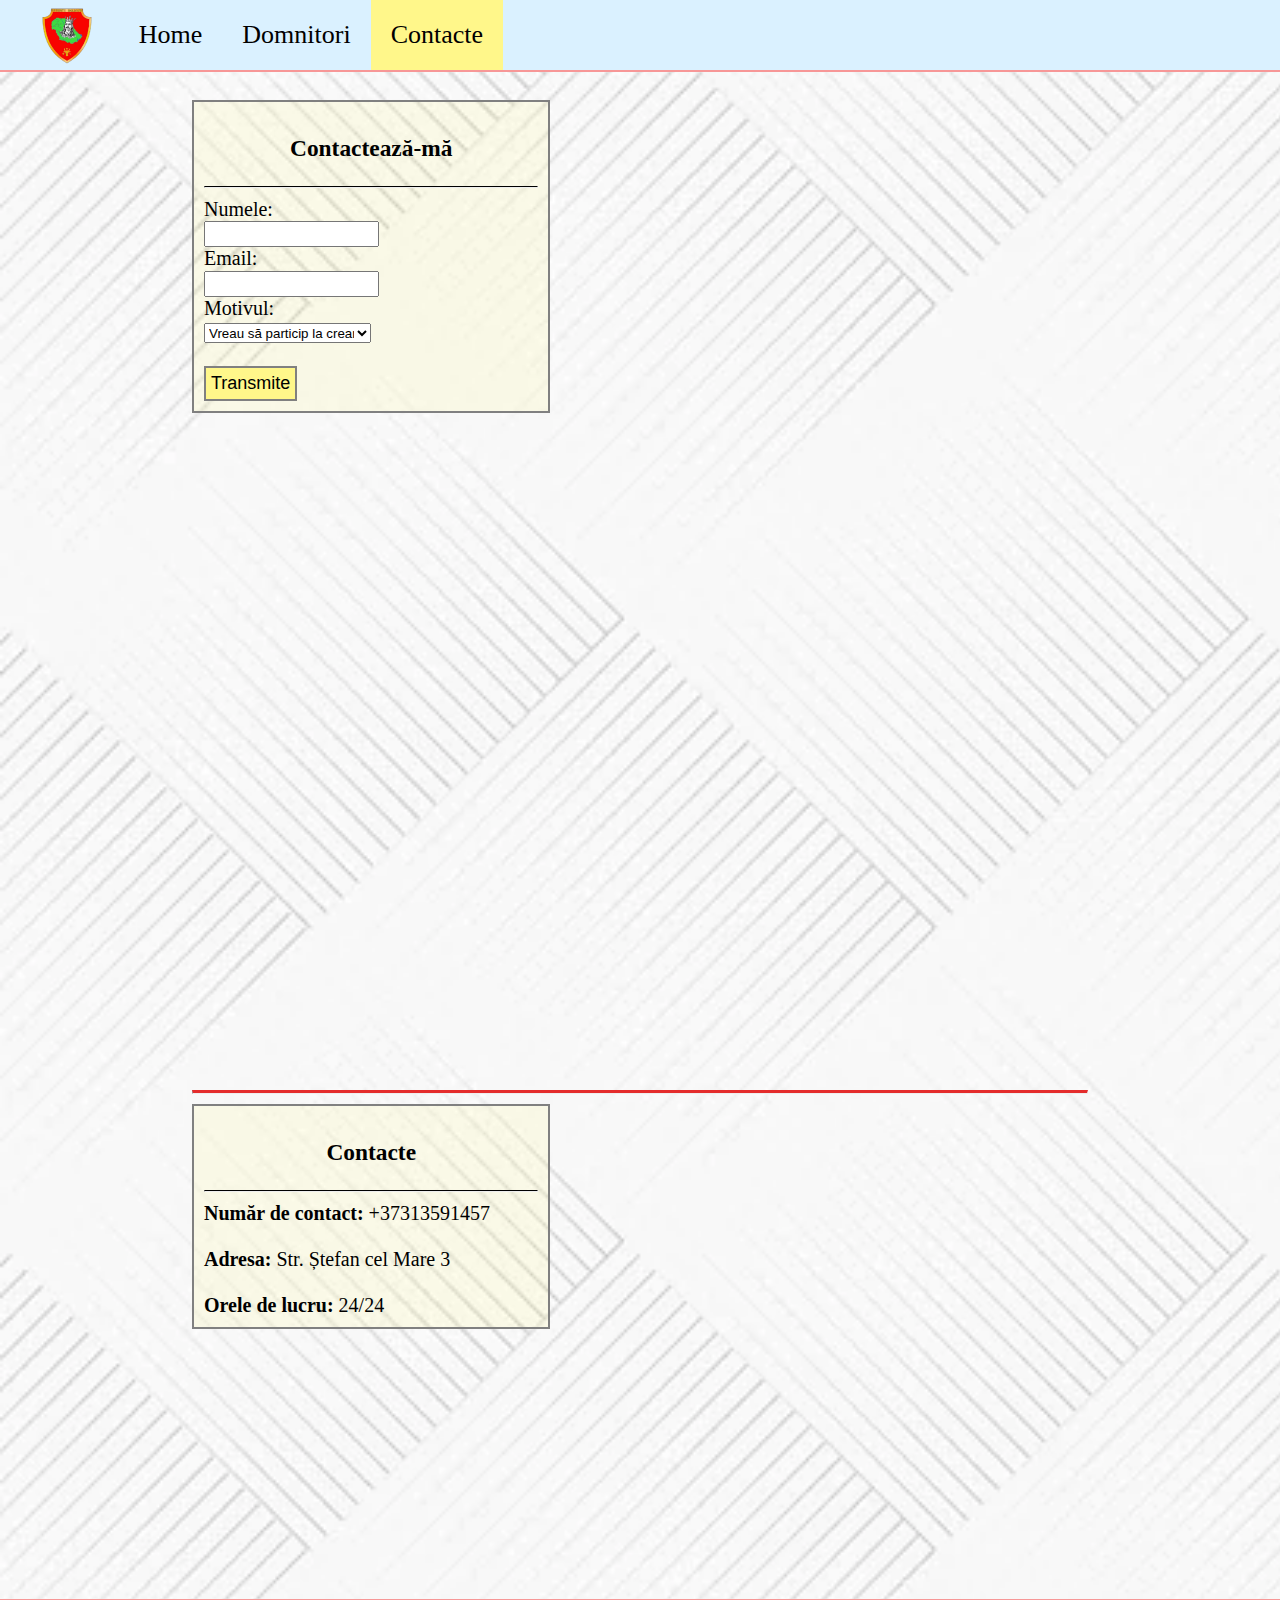
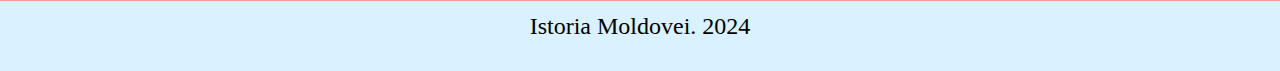
==== pages/contacte.html @ 00e51e1d "Add files via upload" ====
<!DOCTYPE html>
<html>

<head>
    <title>Istoria Moldovei</title>
    <meta charset="UTF-8">
    <meta name="viewport" content="widh=device-widh, initial-scale=1.0" />
    <link rel="stylesheet" href="../css/style.css">
    <link rel="stylesheet" href="https://cdnjs.cloudflare.com/ajax/libs/font-awesome/4.7.0/css/font-awesome.min.css" />
    <link rel="icon" type="image/png" href="../images/PI.png" />
    <script src="../js/main.js"></script>
</head>

<body>
    <header>
        <img class="header-logo" src="../images/PI.png" alt="Logoul siteului" />

        <div id="navbar" class="nav">
            <a href="../index.html">Home</a>
            <a href="despre.html">Domnitori</a>
            <a href="contacte.html" class="active">Contacte</a>
            <a class="hamburger-menu" onclick="mobileMenu()"> <i class="fa fa-bars"></i></a>
        </div>
        
    </header>

    <div class="container">
        <br>

        <div class="row">
            <div class="col-4">
                <div class="contact-form">
                    <h3 class="centered">Contactează-mă</h3>
                    <hr>

                    <form>
                        <label for="nume">Numele: </label><br>
                        <input class="input-box" type="text" name="nume" id="nume"><br>

                        <label for="email">Email: </label><br>
                        <input class="input-box" type="email" name="email" id="email" required><br>

                        <label for="motiv">Motivul: </label><br>
                        <select class="input-box" name="motiv" id="email">
                            <option>Vreau să particip la crearea saitului</option>
                            <option>Vreau să ajut la căutarea informației</option>
                            <option>Vreau informații adăugătoare</option>
                        </select>

                        <br><br>
                        <input class="input-submit" type="submit" value="Transmite">
                    </form>
                </div>
            </div>
            <div class="col-6 centered">
                <div class="container-iframe">
                    <iframe width="100%" height="315" src="https://www.youtube.com/embed/k5oZBg23RbE?si=GtIoDfOr-KZud-D0"
                    title="YouTube video player" frameborder="0"
                    allow="accelerometer; autoplay; clipboard-write; encrypted-media; gyroscope; picture-in-picture; web-share"
                    allowfullscreen></iframe>
                <iframe width="100%" height="315" src="https://www.youtube.com/embed/PrLxdXCFEfc?si=5Z4TSQgfPHntFKE4"
                    title="YouTube video player" frameborder="0"
                    allow="accelerometer; autoplay; clipboard-write; encrypted-media; gyroscope; picture-in-picture; web-share"
                    allowfullscreen></iframe>
                <iframe width="100%" height="315" src="https://www.youtube.com/embed/8TJnBGfkbSM?si=PDtf2sqOB2qfubfU"
                    title="YouTube video player" frameborder="0"
                    allow="accelerometer; autoplay; clipboard-write; encrypted-media; gyroscope; picture-in-picture; web-share"
                    allowfullscreen></iframe>
                </div>
               
            </div>
        </div>

        <hr class="hr-head">
        <div class="row">
            <div class="col-4">
                <div class="container-contacte">
                    <h3 class="centered">Contacte</h3>

                    <hr>

                    <b>Număr de contact: </b><span>+37313591457</span><br><br>
                    <b>Adresa: </b><span>Str. Ștefan cel Mare 3</span><br><br>
                    <b>Orele de lucru: </b><span>24/24</span>
                </div>
            </div>
            <div class="col-6">
                <div class="container-iframe" >
                    <iframe
                        src="https://www.google.com/maps/embed?pb=!1m18!1m12!1m3!1d174147.22022215475!2d28.693366603121817!3d46.999984987677124!2m3!1f0!2f0!3f0!3m2!1i1024!2i768!4f13.1!3m3!1m2!1s0x40c97c3628b769a1%3A0x37d1d6305749dd3c!2z0JrQuNGI0LjQvdGR0LIsINCc0L7Qu9C00L7QstCw!5e0!3m2!1sru!2s!4v1706367462493!5m2!1sru!2s"
                        width="100%" height="450" style="border:0;" allowfullscreen="" loading="lazy"
                        referrerpolicy="no-referrer-when-downgrade"></iframe>
                </div>
            </div>

        </div>

    </div>

    <footer>
        <div class="centered footer-info">
            <span>Istoria Moldovei. </span>
            <span>2024</span>
        </div>
    </footer>
</body>

</html>
---- css/style.css ----
body {
    margin: 0;
    background-image: url("../images/background.webp");
    background-size: cover;
    background-repeat: no-repeat;
    font-family:Georgia, 'Times New Roman', Times, serif;
    font-size: 20px;
}

header {
    background-color: rgb(218, 241, 255);
    min-height: 70px;
    border-bottom: 2px solid #f79797;
}

header a {
    float: left;
    color: black;
    text-decoration: none;
    font-size: 26px;
    padding: 20px;
}

header a.active {
    background-color: #fff78a;
}

header a:hover {
    background-color: #fff78a7e;
}

footer {
    min-height: 70px;
    background-color: rgb(218, 241, 255);
    border-top: 2px solid #f79797;
    width: 100%;
}

h1,
h2,
h3,
h4,
h5,
h6 {
    font-family: Cambria, Cochin, Georgia, Times, 'Times New Roman', serif; 
}

h1 {
    text-shadow: 5px 3px 20px gray;
}

h2 {
    margin-bottom: 0em;
}

img {
    max-width: 100%;
}

p {
    line-height: 140%;
}

hr {
    border-top: 1px solid black;
}

.hr-head {
    border-top: 3px solid #e42c2c;
}

.container {
     min-height: 95vh;
     padding: 5px 15% 20px 15%;
}

.header-logo {
    float:left;
    height: 60px;
    margin: 6px 25px 10px 40px;
}

.centered {
    text-align: center;
}

.footer-info {
    margin-top:12px;
    font-size:24px;
}

.img-start {
    max-height: 500px;
    border: 3px solid #e42c2c;
    box-shadow: 6px 6px 8px gray;
}

.container-limbaje {
    display: flex;
    justify-content: space-around;
    flex-wrap: wrap;
}

.img-limbaj {
    margin-top: 5px;
    max-height: 160px;
    transition: all linear 1s;
}

.img-limbaj:hover {
    transform: scale(1.1);
    transition: all linear 1,5s;
}

.col-1 {width: 10%;}
.col-2 {width: 20%;}
.col-3 {width: 30%;}
.col-4 {width: 40%;}
.col-5 {width: 50%;}
.col-6 {width: 60%;}
.col-7 {width: 70%;}
.col-8 {width: 80%;}
.col-9 {width: 90%;}
.col-10 {width: 100%;}

[class*="col-"] {
    float: left;
}

.row {
    overflow: hidden;
}

.input-box {
    width: 50%;
    height: 20px;
}

.input-submit {
    font-size: 18px;
    background-color: #fff78a;
    padding: 5px;
    border: 2px solid gray;
}

.contact-form {
    background-color: #fff78a2a;
    padding: 10px;
    border: 2px solid gray;
}

.container-contacte {
    background-color: #fff78a2a;
    padding: 10px;
    border: 2px solid gray;
}

.hamburger-menu {
    display: none;
    float: right;
}

.container-iframe {
    margin: auto;
    padding: 10px;
}

.img-despre {
    max-height: 285px;
    border: 3px solid #e42c2c;
    box-shadow: 5px 5px 15px black;
    margin: 15px;
}

.img-leg {
    max-width: 200px;
    float: left;
    border: 2px solid #e42c2c;
    box-shadow: 2px 2px 15px black;
    margin-right: 15px;
    margin-bottom: 1px;
}

.img-domn {
    max-width: 100px;
    border: 1px solid #e42c2c;
    margin: 2px;
    vertical-align: middle;
}

.img-domn-round {
    max-width: 100px;
    border: 1px solid #e42c2c;
    border-radius: 100%;
    margin: 2px;
    vertical-align: middle;
}

table, th, td {
    border: 2px solid #fff78a;
    line-height: 1.5;
}

tr {
    background-color: white;
}

th, td {
    min-width: 100px;
    text-align: center;
}

table {
    width: 100%;
}

tr:nth-child(2n) {
    background-color: lightgray;
}

.tabel-date {
    overflow-x: scroll;
}

.slideshow-container {
    height: 470px;
    display: flex;
    justify-content: center;
}

.slide {
    display: none;
    position: relative;
}

.slide img {
    max-width: 100%;
    max-height: 450px;
    border: 3px solid #e42c2c;
    box-shadow: 5px 5px 10px black;
}

.numar-slide {
    position: absolute;
    left: 10px;
    top: 10px;
    background-color: rgba(250, 250, 250, 0.75);
    padding: 5px;
    border-radius: 10px;
    font-weight: bold;
}

@media (max-width: 770px) {
    
    .container {
        padding: 5px 5% 20px 5%;
    }

    [class*="col-"] {
        width: 100%;
    }

    .nav a{
        display: none;
    }
   
    a.hamburger-menu {
        display: block;
        position: absolute;
        right: 0;
        top: 0;
    }

    .nav.mobile a {
        float: none;
        display: block;
        text-align: left;
    }

    .slideshow-container {
        height: 270px;
    }

    .slide img {
        max-height: 250px;
    }
}
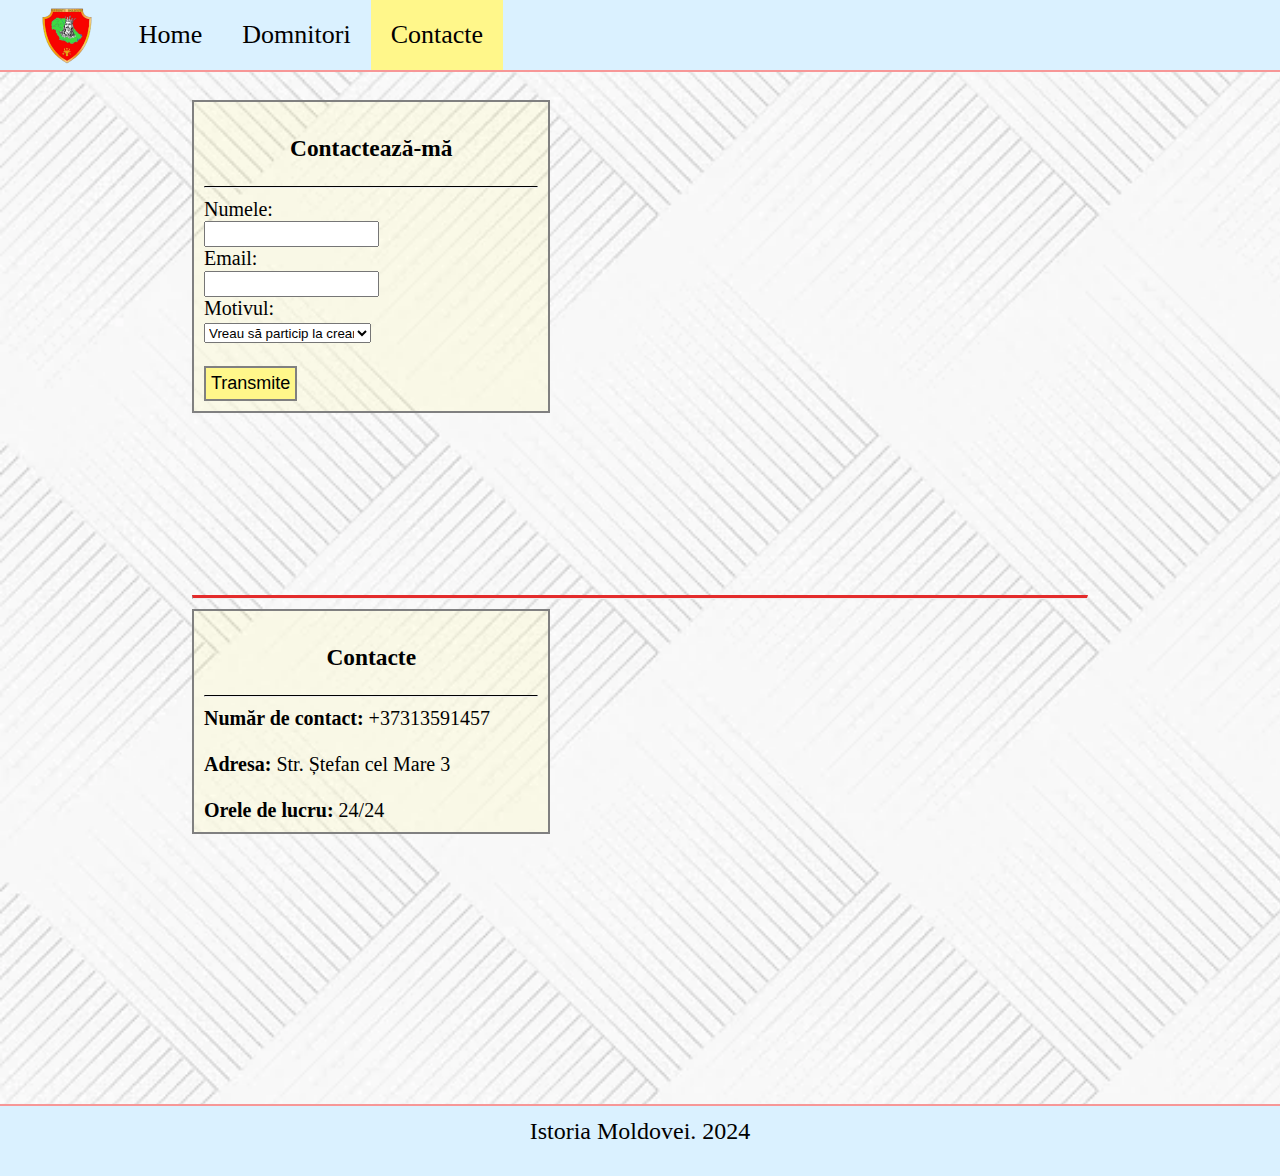
==== commit 5df6b82d: "Update contacte.html" ====
--- a/pages/contacte.html
+++ b/pages/contacte.html
@@ -7,7 +7,7 @@
     <meta name="viewport" content="widh=device-widh, initial-scale=1.0" />
     <link rel="stylesheet" href="../css/style.css">
     <link rel="stylesheet" href="https://cdnjs.cloudflare.com/ajax/libs/font-awesome/4.7.0/css/font-awesome.min.css" />
-    <link rel="icon" type="image/png" href="../images/PI.png" />
+    <link rel="icon" type="image/png" href="../images/SI.png" />
     <script src="../js/main.js"></script>
 </head>
 
@@ -54,15 +54,15 @@
             </div>
             <div class="col-6 centered">
                 <div class="container-iframe">
-                    <iframe width="100%" height="315" src="https://www.youtube.com/embed/k5oZBg23RbE?si=GtIoDfOr-KZud-D0"
+                    <iframe src="https://www.youtube.com/embed/k5oZBg23RbE?si=GtIoDfOr-KZud-D0"
                     title="YouTube video player" frameborder="0"
                     allow="accelerometer; autoplay; clipboard-write; encrypted-media; gyroscope; picture-in-picture; web-share"
                     allowfullscreen></iframe>
-                <iframe width="100%" height="315" src="https://www.youtube.com/embed/PrLxdXCFEfc?si=5Z4TSQgfPHntFKE4"
+                <iframe src="https://www.youtube.com/embed/PrLxdXCFEfc?si=5Z4TSQgfPHntFKE4"
                     title="YouTube video player" frameborder="0"
                     allow="accelerometer; autoplay; clipboard-write; encrypted-media; gyroscope; picture-in-picture; web-share"
                     allowfullscreen></iframe>
-                <iframe width="100%" height="315" src="https://www.youtube.com/embed/8TJnBGfkbSM?si=PDtf2sqOB2qfubfU"
+                <iframe src="https://www.youtube.com/embed/8TJnBGfkbSM?si=PDtf2sqOB2qfubfU"
                     title="YouTube video player" frameborder="0"
                     allow="accelerometer; autoplay; clipboard-write; encrypted-media; gyroscope; picture-in-picture; web-share"
                     allowfullscreen></iframe>
@@ -105,4 +105,4 @@
     </footer>
 </body>
 
-</html>+</html>
--- a/css/style.css
+++ b/css/style.css
@@ -109,7 +109,7 @@
 
 .img-limbaj:hover {
     transform: scale(1.1);
-    transition: all linear 1,5s;
+    transition: all linear 1.5s;
 }
 
 .col-1 {width: 10%;}
@@ -170,6 +170,7 @@
     border: 3px solid #e42c2c;
     box-shadow: 5px 5px 15px black;
     margin: 15px;
+    max-width: 90%;
 }
 
 .img-leg {
@@ -219,7 +220,8 @@
 }
 
 .tabel-date {
-    overflow-x: scroll;
+    overflow-x: auto;
+    max-width: 100%;
 }
 
 .slideshow-container {
@@ -283,6 +285,20 @@
 
     .slide img {
         max-height: 250px;
-    }
-}
-
+        width: 98%;
+    }
+
+    .img-despre {
+        max-height: 250px;
+        box-shadow: 4px 4px 10px black;
+    }
+
+    .img-leg {
+        width: 50%;
+    }
+
+    .img-limbaj {
+        margin-top: 4px;
+        max-height: 125px;
+    }
+}
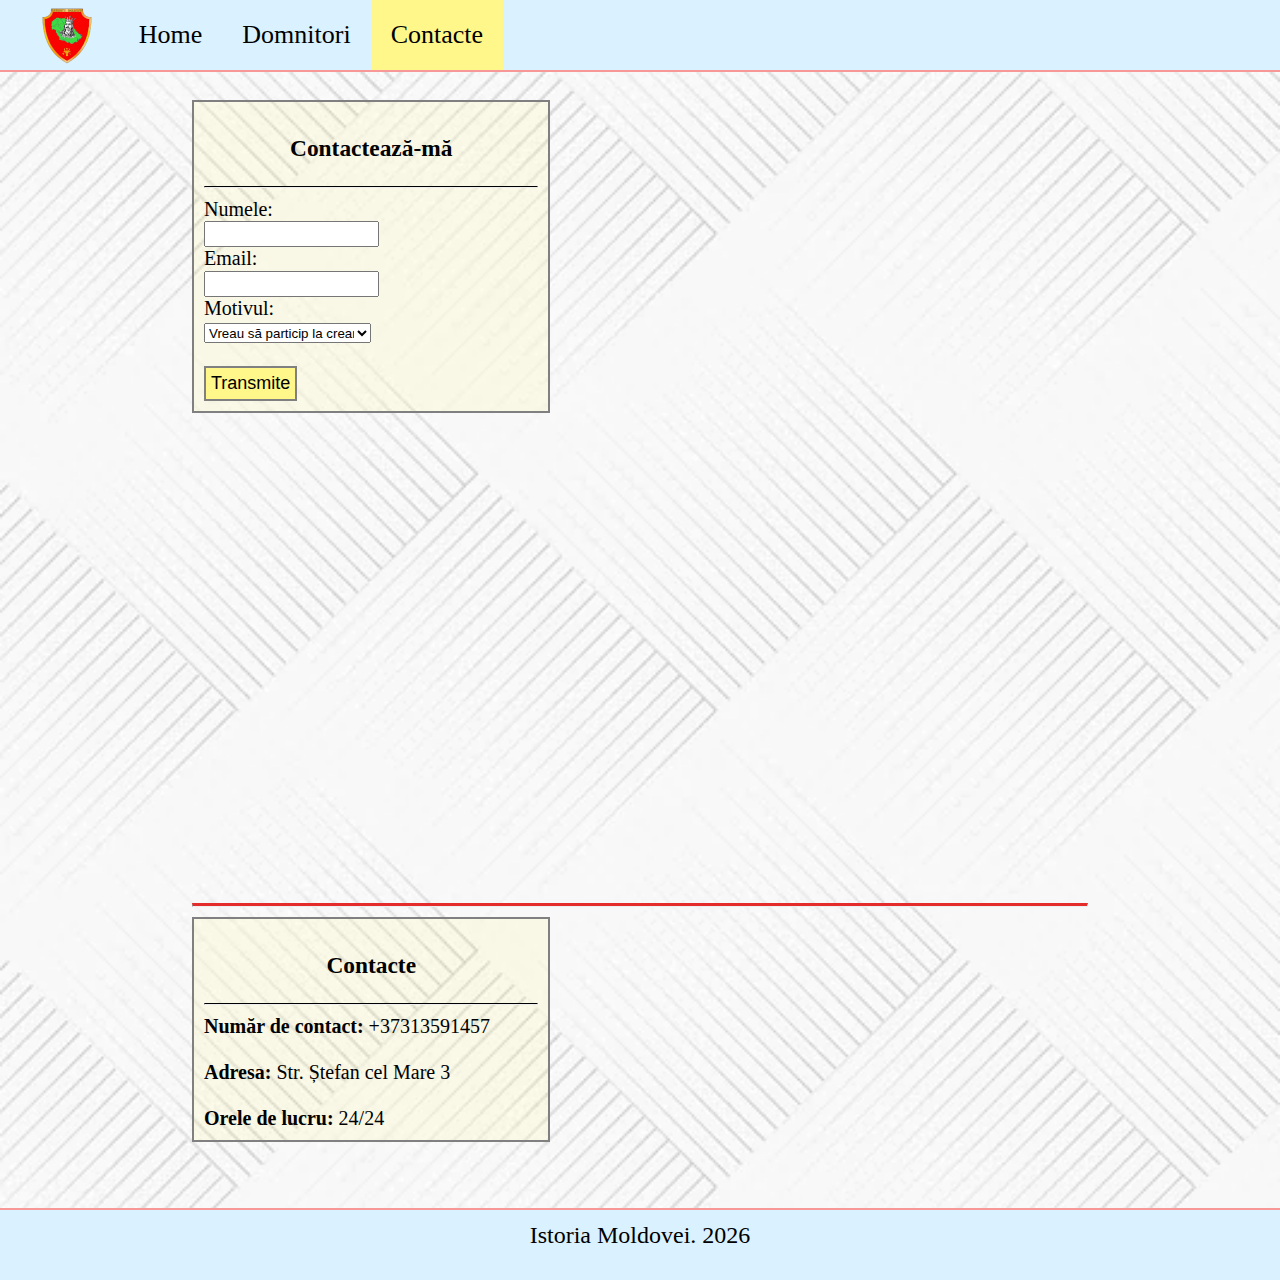
==== commit 04e86fd3: "Update contacte.html" ====
--- a/pages/contacte.html
+++ b/pages/contacte.html
@@ -100,9 +100,12 @@
     <footer>
         <div class="centered footer-info">
             <span>Istoria Moldovei. </span>
-            <span>2024</span>
+            <span id="an"> </span>
         </div>
     </footer>
+
+        <script src="../js/main.js"></script>
+    
 </body>
 
 </html>
--- a/css/style.css
+++ b/css/style.css
@@ -162,7 +162,12 @@
 
 .container-iframe {
     margin: auto;
-    padding: 10px;
+    padding: 0px 10px 10px 10px;
+}
+
+.container-iframe iframe {
+    width: 100%;
+    height: 20vw;
 }
 
 .img-despre {
@@ -301,4 +306,14 @@
         margin-top: 4px;
         max-height: 125px;
     }
-}
+
+        .container-iframe {
+        margin: auto;
+        padding: 10px 0px 10px 0px;
+    }
+
+    .container-iframe iframe {
+        width: 100%;
+        height: 55vw;
+    }
+}
